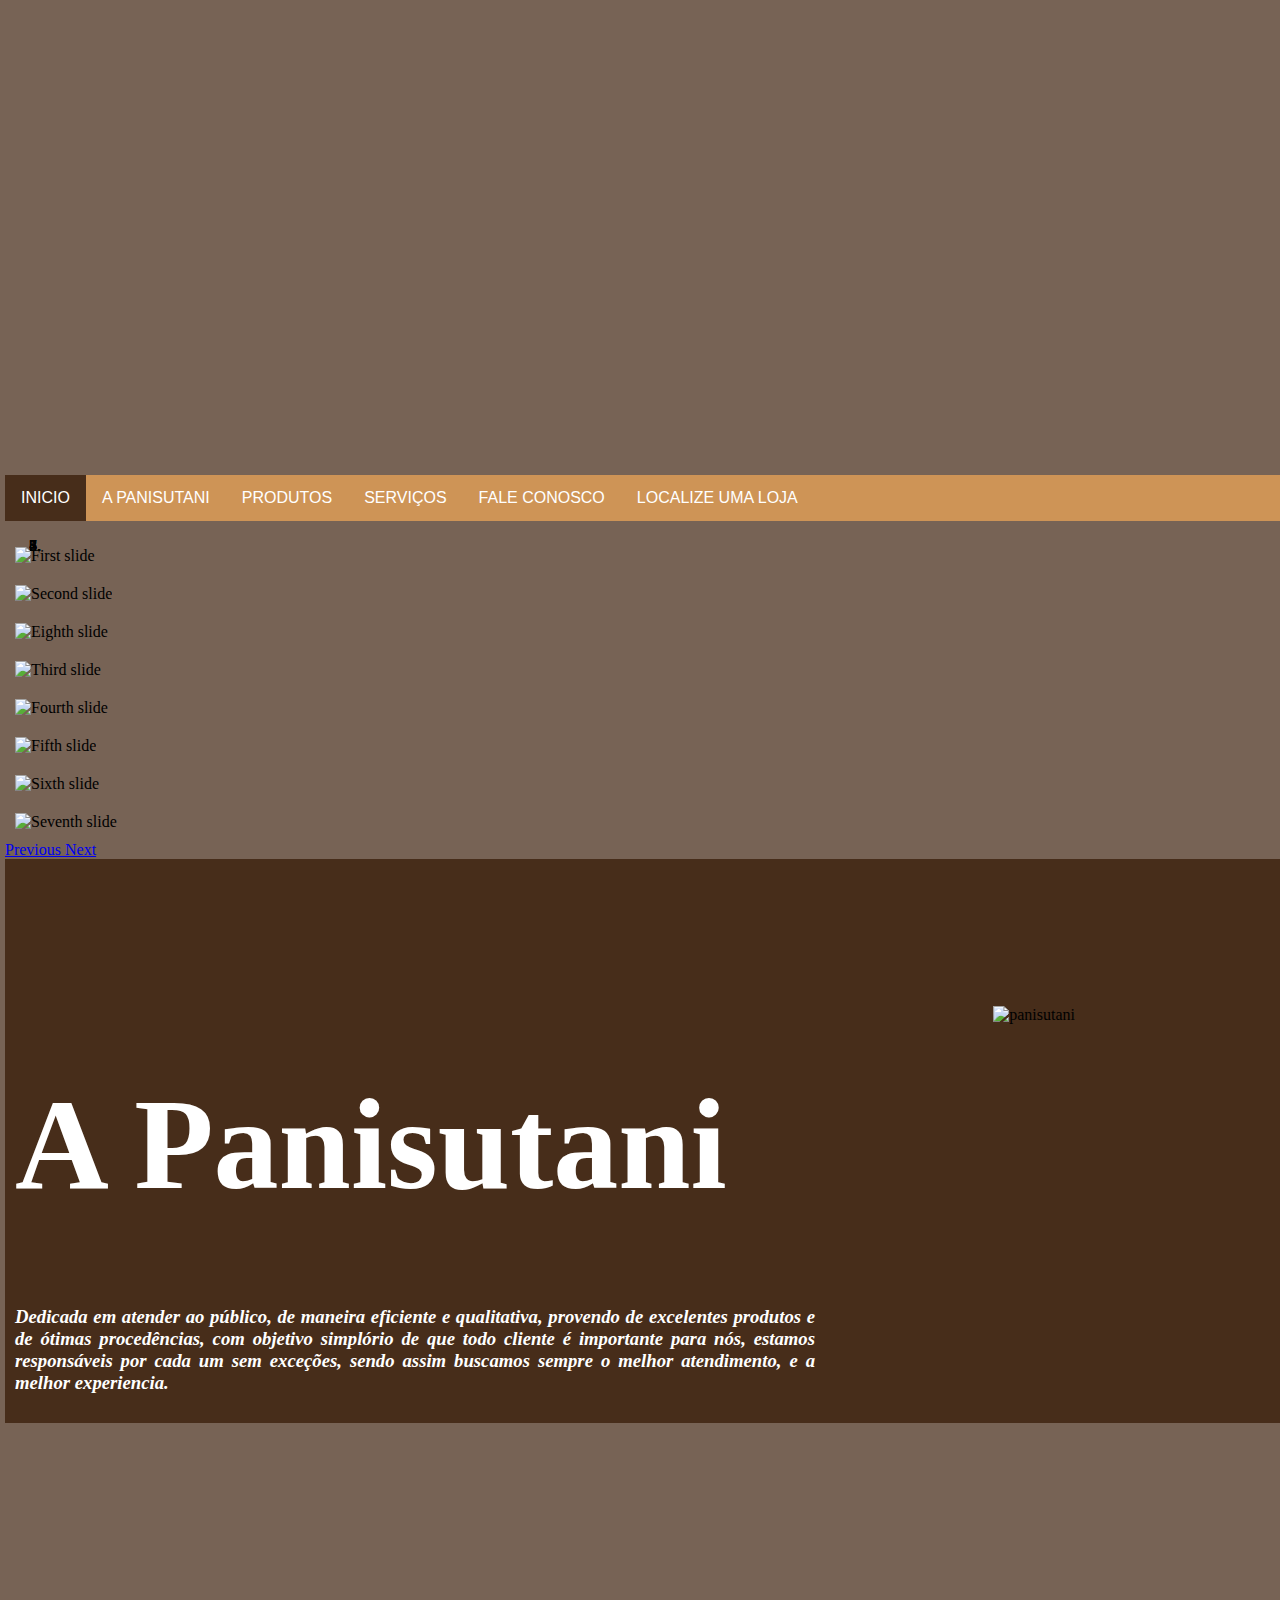
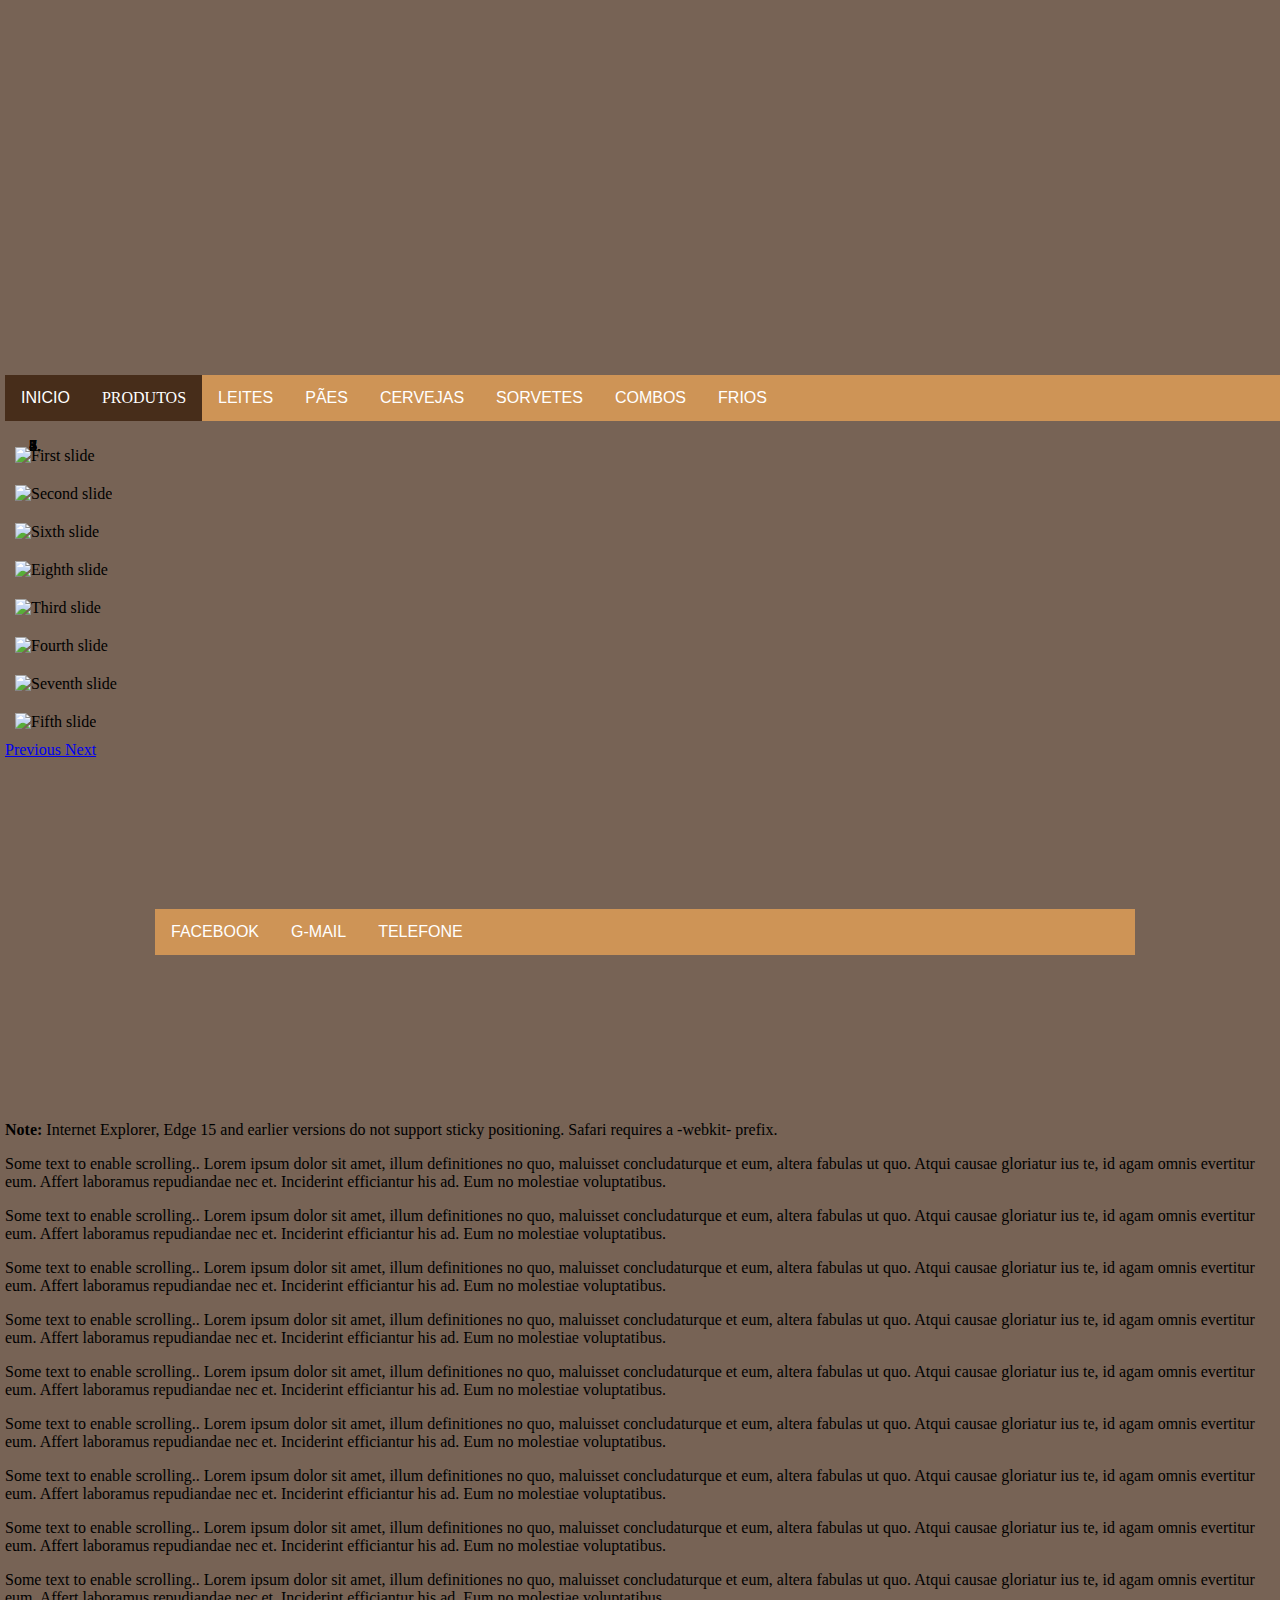
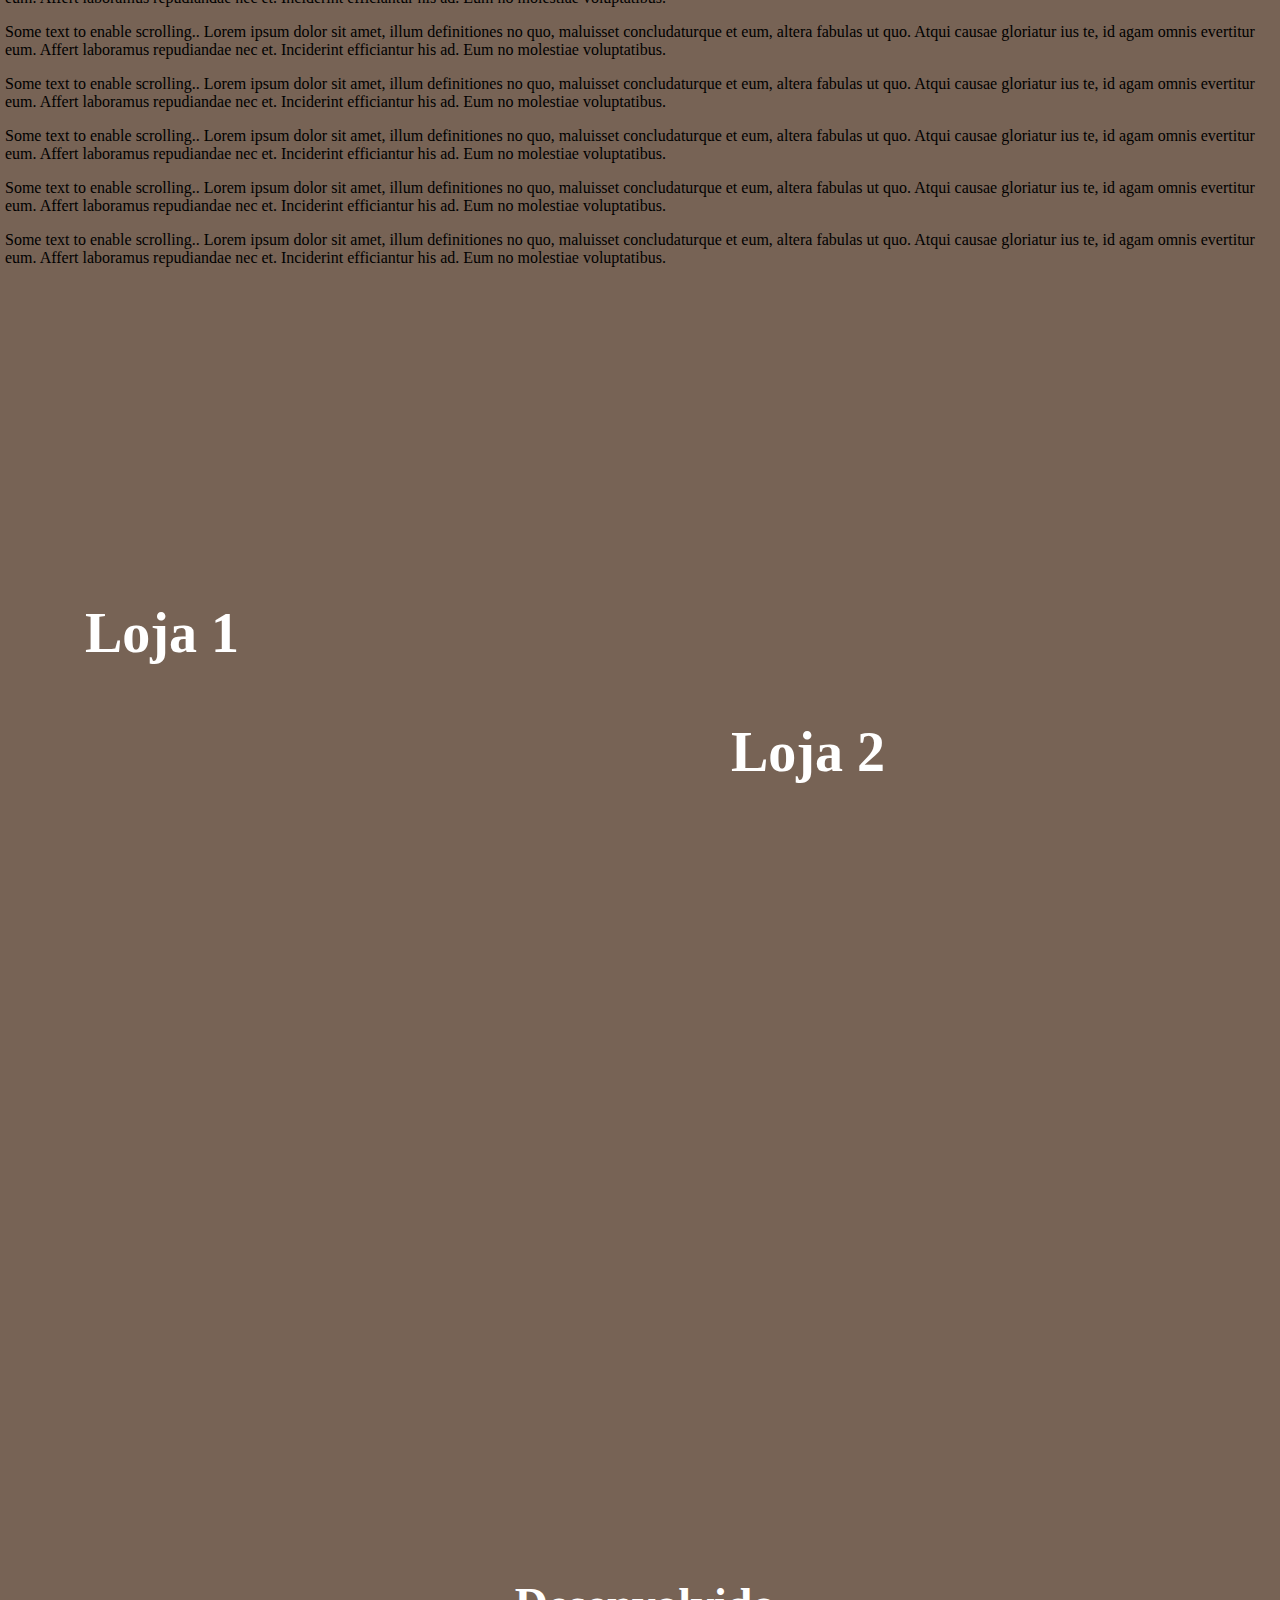
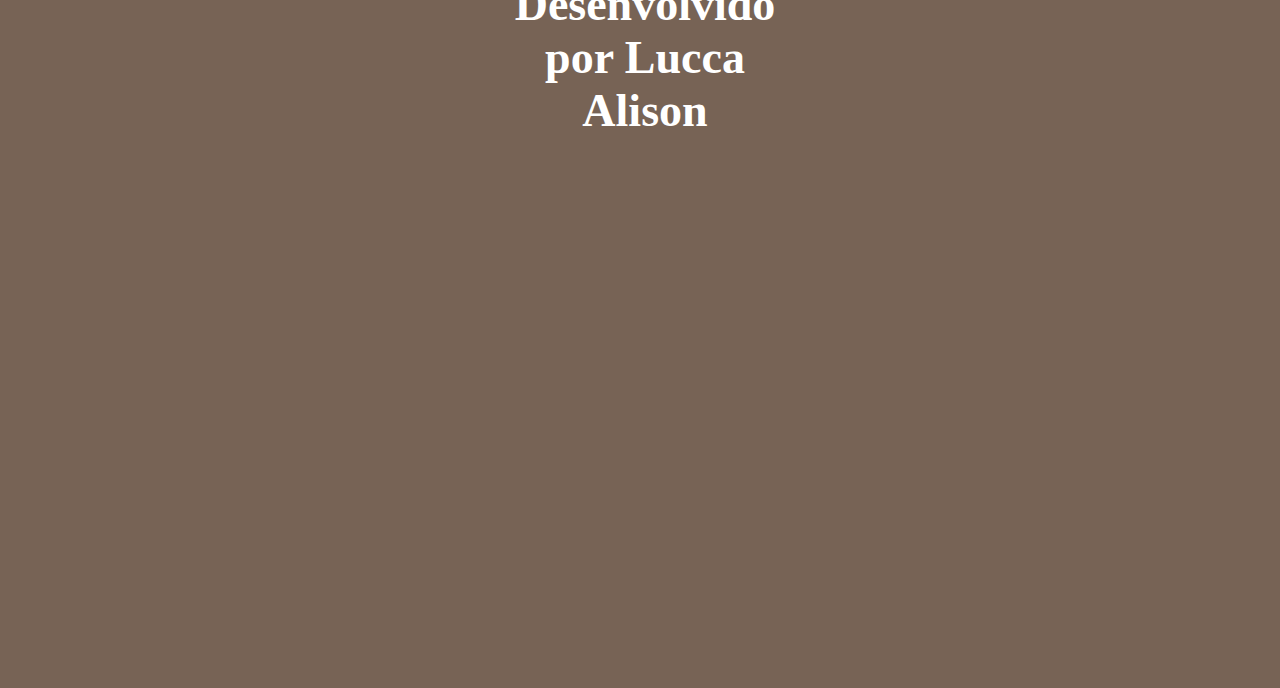
==== principal.html @ f4f851d5 "Create principal.html" ====
<!DOCTYPE html>
<html lang="pt-br">

<head>
    <meta charset="UTF-8">
    <title>PDV D.B.S</title>
    <meta name="viewport" content="width=device-width, initial-scale=1, shrink-to-fit=no">
    <link rel="stylesheet" href="https://stackpath.bootstrapcdn.com/bootstrap/4.1.3/css/bootstrap.min.css" integrity="sha384-MCw98/SFnGE8fJT3GXwEOngsV7Zt27NXFoaoApmYm81iuXoPkFOJwJ8ERdknLPMO" crossorigin="anonymous">
    <style>
.icones-sociais{
    position: fixed;
    bottom: 0;
    right: 0;
}
 
.icones-sociais li {
    display: inline-block;
}
 
.icones-sociais a {
    width: 64px;
    height: 64px;
    display: block;
    text-indent: -99999px;
}
 
.facebook {
    background-image: url('imagens/facebook.png');
}
 
.github {
    background-image: url('imagens/github.png');
}
 
.twitter {
     background-image: url('imagens/twitter.png');
}
 
.linkedin {
    background-image: url('imagens/linkedin.png');
}
        @font-face {
            font-family: allura;
            src: url(allura-regular-webfont.woff);
        }

        .fonte_allura {
            font-family: allura;
            font-size: 130px;
            font-weight: 900;
            color: #FFF;
            text-align: left;
            width: auto;
        }

        body {
            background-color: #472d1abd;
        }

        .w-101 {
            width: 50% !important;
            height: 100% !important;
            align-items: center;
            margin-left: auto;
            margin-right: auto;
            padding: 10px;
        }

        .header1 {
            padding: 250px 0 220px;
            background-image: url('imagens/testeira.jpeg');
            overflow: hidden;
            color: #FFF;
            background-repeat: no-repeat;
            background-size: cover;
            background-position: center;
            position: relative;
            font-size: 16px;
        }

        .ul {
            list-style-type: none;
            margin: 0;
            padding: 0;
            overflow: hidden;
            background-color: #ce9456;
            position: -webkit-sticky;
            /* Safari */
            position: sticky;
            top: 0;
            z-index: 16;
        }

        li {
            float: left;
        }

        li a {
            display: block;
            color: white;
            text-align: center;
            padding: 14px 16px;
            text-decoration: none;
            text-transform: uppercase;
            font-family: 'Lato', "Helvetica Neue", "Helvetica", Helvetica, Arial, sans-serif;

        }

        li a:hover {
            background-color: #472d1a;
            text-decoration: none;
            color: #ce9456;
        }

        .active1 {
            background-color: #472d1a;
        }

    </style>
</head>

<body style="width: 100%;
 margin: auto;
  padding: 5px;">

    <div class="header header1" id="Inicio" style="position: sticky;">

    </div>

    <ul class="ul">
        <li><a class="active1" href="#Inicio">Inicio</a></li>
        <li><a href="#pani">A Panisutani</a></li>
        <li><a href="#prod">Produtos</a></li>
        <li><a href="#serv">Serviços</a></li>
        <li><a href="#contato">Fale Conosco</a></li>
        <li><a href="#local">Localize uma Loja</a></li>
    </ul>

    <div id="carouselExampleIndicators" class="carousel slide" data-ride="carousel">
        <ol class="carousel-indicators">
            <li data-target="#carouselExampleIndicators" data-slide-to="0" class="active"></li>
            <li data-target="#carouselExampleIndicators" data-slide-to="1"></li>
            <li data-target="#carouselExampleIndicators" data-slide-to="2"></li>
            <li data-target="#carouselExampleIndicators" data-slide-to="3"></li>
            <li data-target="#carouselExampleIndicators" data-slide-to="4"></li>
            <li data-target="#carouselExampleIndicators" data-slide-to="5"></li>
            <li data-target="#carouselExampleIndicators" data-slide-to="6"></li>
            <li data-target="#carouselExampleIndicators" data-slide-to="7"></li>
        </ol>
        <div class="carousel-inner">
            <div class="carousel-item active">
                <img class="d-block w-101" src="imagens/bolo.jpeg" alt="First slide">
            </div>
            <div class="carousel-item">
                <img class="d-block w-101" src="imagens/cappuccino.jpeg" alt="Second slide">
            </div>
            <div class="carousel-item">
                <img class="d-block w-101" src="imagens/pao2.jpeg" alt="Eighth slide">
            </div>
            <div class="carousel-item">
                <img class="d-block w-101" src="imagens/dunuts.jpeg" alt="Third slide">
            </div>
            <div class="carousel-item">
                <img class="d-block w-101" src="imagens/mortadela.jpeg" alt="Fourth slide">
            </div>
            <div class="carousel-item">
                <img class="d-block w-101" src="imagens/belem.jpeg" alt="Fifth slide">
            </div>
            <div class="carousel-item">
                <img class="d-block w-101" src="imagens/cafebelem.jpeg" alt="Sixth slide">
            </div>
            <div class="carousel-item">
                <img class="d-block w-101" src="imagens/pao.jpeg" alt="Seventh slide">
            </div>
        </div>
        <a class="carousel-control-prev" href="#carouselExampleIndicators" role="button" data-slide="prev">
            <span class="carousel-control-prev-icon" aria-hidden="true"></span>
            <span class="sr-only">Previous</span>
        </a>
        <a class="carousel-control-next" href="#carouselExampleIndicators" role="button" data-slide="next">
            <span class="carousel-control-next-icon" aria-hidden="true"></span>
            <span class="sr-only">Next</span>
        </a>
    </div>
    <div style="background-color: #472d1a; padding: 10px" id="pani">
        <h1 class="fonte_allura" style="margin-top: 200px;">A Panisutani</h1>
        <img src="imagens/paoqueijo.jpg" alt="panisutani" style="float: right; margin-top: -300px;margin-right: 200px">
        <h3 style="color: #FFF; font-style: italic; font-weight: 600; text-align: justify;width: 800px">
            Dedicada em atender ao público, de maneira eficiente e qualitativa, provendo de excelentes produtos e de ótimas procedências, com objetivo simplório de que todo cliente é importante para nós, estamos responsáveis por cada um sem exceções, sendo assim buscamos sempre o melhor atendimento, e a melhor experiencia.</h3>
    </div>
    <div style="padding-top: 500px ">
        <div id="prod" style="padding-top: 52px">
            <ul style="list-style-type: none;margin: 0;padding: 0;overflow: hidden;background-color: #ce9456;
            position: static;
            /* Safari */
            position: static;">
                <li><a class="active1" href="#Inicio">Inicio</a></li>
                <li class="active1" style="display: block;color: white;text-align: center;padding: 14px 16px;text-decoration: none;text-transform: uppercase;">Produtos</li>
                <li><a href="#leites">Leites</a></li>
                <li><a href="#paes">Pães</a></li>
                <li><a href="#cervejas">Cervejas</a></li>
                <li><a href="#sorvetes">Sorvetes</a></li>
                <li><a href="#combos">Combos</a></li>
                <li><a href="#frios">Frios</a></li>
            </ul>
            <div style="top: 52px">
                <div id="carouselExampleIndicators" class="carousel slide" data-ride="carousel">
                    <ol class="carousel-indicators">
                        <li data-target="#carouselExampleIndicators" data-slide-to="0" class="active"></li>
                        <li data-target="#carouselExampleIndicators" data-slide-to="1"></li>
                        <li data-target="#carouselExampleIndicators" data-slide-to="2"></li>
                        <li data-target="#carouselExampleIndicators" data-slide-to="3"></li>
                        <li data-target="#carouselExampleIndicators" data-slide-to="4"></li>
                        <li data-target="#carouselExampleIndicators" data-slide-to="5"></li>
                        <li data-target="#carouselExampleIndicators" data-slide-to="6"></li>
                        <li data-target="#carouselExampleIndicators" data-slide-to="7"></li>
                    </ol>
                    <div class="carousel-inner">
                        <div class="carousel-item active" id="cervejas">
                            <img class="d-block w-101" src="imagens/cerveja.jpg" alt="First slide">
                        </div>
                        <div class="carousel-item" id="combos">
                            <img class="d-block w-101" src="imagens/combo.jpg" alt="Second slide">
                        </div>
                        <div class="carousel-item">
                            <img class="d-block w-101" src="imagens/ovomaltine.jpg" alt="Sixth slide">
                        </div>
                        <div class="carousel-item" id="leites">
                            <img class="d-block w-101" src="imagens/leite.jpg" alt="Eighth slide">
                        </div>
                        <div class="carousel-item">
                            <img class="d-block w-101" src="imagens/leite1.jpg" alt="Third slide">
                        </div>
                        <div class="carousel-item" id="frios">
                            <img class="d-block w-101" src="imagens/mortadela.jpeg" alt="Fourth slide">
                        </div>
                        <div class="carousel-item">
                            <img class="d-block w-101" src="imagens/presunto.jpg" alt="Seventh slide">
                        </div>
                        <div class="carousel-item">
                            <img class="d-block w-101" src="imagens/ovo.jpg" alt="Fifth slide">
                        </div>
                    </div>
                    <a class="carousel-control-prev" href="#carouselExampleIndicators" role="button" data-slide="prev">
                        <span class="carousel-control-prev-icon" aria-hidden="true"></span>
                        <span class="sr-only">Previous</span>
                    </a>
                    <a class="carousel-control-next" href="#carouselExampleIndicators" role="button" data-slide="next">
                        <span class="carousel-control-next-icon" aria-hidden="true"></span>
                        <span class="sr-only">Next</span>
                    </a>
                </div>
            </div>
        </div>
    </div>

 
<nav style="padding: 150px;" id="contato">
    <ul style="list-style-type: none;margin: 0;padding: 0;overflow: hidden;background-color: #ce9456;
            position: static;" >
        <li>
            <a href="https://www.facebook.com/panisutani/">
                Facebook
            </a>
        </li>
        <li>
            <a href="">
                G-mail
            </a>
        </li>
        <li>
            <a href="">
                Telefone
            </a>
        </li>
    </ul>
</nav>
    <p><strong>Note:</strong> Internet Explorer, Edge 15 and earlier versions do not support sticky positioning. Safari requires a -webkit- prefix.</p>
    <p>Some text to enable scrolling.. Lorem ipsum dolor sit amet, illum definitiones no quo, maluisset concludaturque et eum, altera fabulas ut quo. Atqui causae gloriatur ius te, id agam omnis evertitur eum. Affert laboramus repudiandae nec et. Inciderint efficiantur his ad. Eum no molestiae voluptatibus.</p>
    <p>Some text to enable scrolling.. Lorem ipsum dolor sit amet, illum definitiones no quo, maluisset concludaturque et eum, altera fabulas ut quo. Atqui causae gloriatur ius te, id agam omnis evertitur eum. Affert laboramus repudiandae nec et. Inciderint efficiantur his ad. Eum no molestiae voluptatibus.</p>
    <p>Some text to enable scrolling.. Lorem ipsum dolor sit amet, illum definitiones no quo, maluisset concludaturque et eum, altera fabulas ut quo. Atqui causae gloriatur ius te, id agam omnis evertitur eum. Affert laboramus repudiandae nec et. Inciderint efficiantur his ad. Eum no molestiae voluptatibus.</p>
    <p>Some text to enable scrolling.. Lorem ipsum dolor sit amet, illum definitiones no quo, maluisset concludaturque et eum, altera fabulas ut quo. Atqui causae gloriatur ius te, id agam omnis evertitur eum. Affert laboramus repudiandae nec et. Inciderint efficiantur his ad. Eum no molestiae voluptatibus.</p>
    <p>Some text to enable scrolling.. Lorem ipsum dolor sit amet, illum definitiones no quo, maluisset concludaturque et eum, altera fabulas ut quo. Atqui causae gloriatur ius te, id agam omnis evertitur eum. Affert laboramus repudiandae nec et. Inciderint efficiantur his ad. Eum no molestiae voluptatibus.</p>
    <p>Some text to enable scrolling.. Lorem ipsum dolor sit amet, illum definitiones no quo, maluisset concludaturque et eum, altera fabulas ut quo. Atqui causae gloriatur ius te, id agam omnis evertitur eum. Affert laboramus repudiandae nec et. Inciderint efficiantur his ad. Eum no molestiae voluptatibus.</p>
    <p>Some text to enable scrolling.. Lorem ipsum dolor sit amet, illum definitiones no quo, maluisset concludaturque et eum, altera fabulas ut quo. Atqui causae gloriatur ius te, id agam omnis evertitur eum. Affert laboramus repudiandae nec et. Inciderint efficiantur his ad. Eum no molestiae voluptatibus.</p>
    <p>Some text to enable scrolling.. Lorem ipsum dolor sit amet, illum definitiones no quo, maluisset concludaturque et eum, altera fabulas ut quo. Atqui causae gloriatur ius te, id agam omnis evertitur eum. Affert laboramus repudiandae nec et. Inciderint efficiantur his ad. Eum no molestiae voluptatibus.</p>
    <p>Some text to enable scrolling.. Lorem ipsum dolor sit amet, illum definitiones no quo, maluisset concludaturque et eum, altera fabulas ut quo. Atqui causae gloriatur ius te, id agam omnis evertitur eum. Affert laboramus repudiandae nec et. Inciderint efficiantur his ad. Eum no molestiae voluptatibus.</p>
    <p>Some text to enable scrolling.. Lorem ipsum dolor sit amet, illum definitiones no quo, maluisset concludaturque et eum, altera fabulas ut quo. Atqui causae gloriatur ius te, id agam omnis evertitur eum. Affert laboramus repudiandae nec et. Inciderint efficiantur his ad. Eum no molestiae voluptatibus.</p>
    <p>Some text to enable scrolling.. Lorem ipsum dolor sit amet, illum definitiones no quo, maluisset concludaturque et eum, altera fabulas ut quo. Atqui causae gloriatur ius te, id agam omnis evertitur eum. Affert laboramus repudiandae nec et. Inciderint efficiantur his ad. Eum no molestiae voluptatibus.</p>
    <p>Some text to enable scrolling.. Lorem ipsum dolor sit amet, illum definitiones no quo, maluisset concludaturque et eum, altera fabulas ut quo. Atqui causae gloriatur ius te, id agam omnis evertitur eum. Affert laboramus repudiandae nec et. Inciderint efficiantur his ad. Eum no molestiae voluptatibus.</p>
    <p>Some text to enable scrolling.. Lorem ipsum dolor sit amet, illum definitiones no quo, maluisset concludaturque et eum, altera fabulas ut quo. Atqui causae gloriatur ius te, id agam omnis evertitur eum. Affert laboramus repudiandae nec et. Inciderint efficiantur his ad. Eum no molestiae voluptatibus.</p>
    <p>Some text to enable scrolling.. Lorem ipsum dolor sit amet, illum definitiones no quo, maluisset concludaturque et eum, altera fabulas ut quo. Atqui causae gloriatur ius te, id agam omnis evertitur eum. Affert laboramus repudiandae nec et. Inciderint efficiantur his ad. Eum no molestiae voluptatibus.</p>
    <br id="local">
    <div style="padding: 150px"></div>
    <h6 style="margin-top: 0;margin-left: 80px; color: #FFF; font-size: 56px; font-family: allura;font-weight: 700">Loja 1</h6>
    <iframe src="https://www.google.com/maps/embed?pb=!1m18!1m12!1m3!1d3671.6500117418977!2d-45.592539884416375!3d-23.036619348309646!2m3!1f0!2f0!3f0!3m2!1i1024!2i768!4f13.1!3m3!1m2!1s0x94ccf87b15ad85c1%3A0xc4495783a8220335!2sPaniSutani!5e0!3m2!1spt-BR!2sbr!4v1554435146599!5m2!1spt-BR!2sbr" width="400" height="350" frameborder="0" style="border:0; float: left;margin-left: 80px;" allowfullscreen></iframe>
  
        <h6 style="width: 1606px;text-align: center;margin-top: -75px;color: #FFF; font-size: 56px; font-family: allura;font-weight: 700">Loja 2</h6>
        <iframe src="https://www.google.com/maps/embed?pb=!1m18!1m12!1m3!1d3671.6500117418977!2d-45.592539884416375!3d-23.036619348309646!2m3!1f0!2f0!3f0!3m2!1i1024!2i768!4f13.1!3m3!1m2!1s0x94ccf888b4d075d9%3A0x4d28dcdbdd3dd8ee!2sPaniSutani!5e0!3m2!1spt-BR!2sbr!4v1554434916336!5m2!1spt-BR!2sbr" width="400" height="350" frameborder="0" style="border:0; float: center;margin-left: 260px" allowfullscreen></iframe>
        <h6 style="width: 1544px;text-align: right;margin-top: -431px;color: #FFF; font-size: 56px; font-family: allura;font-weight: 700">Loja 3</h6>
        <iframe src="https://www.google.com/maps/embed?pb=!1m18!1m12!1m3!1d3671.717199214333!2d-45.61807403325268!3d-23.034153601681435!2m3!1f0!2f0!3f0!3m2!1i1024!2i768!4f13.1!3m3!1m2!1s0x94cc57c91da8fe09%3A0x84dd8423bc7cb844!2sAv.+Jo%C4%81o+Ramalho+-+Jardim+Santa+Teresa%2C+Taubat%C3%A9+-+SP%2C+12051-830!5e0!3m2!1spt-BR!2sbr!4v1554437032240!5m2!1spt-BR!2sbr" width="400" height="350" frameborder="0" style="border:0; float: right;margin-right: 80px" allowfullscreen></iframe>
    <div style="padding: 500px">
        <p style="font-family: allura;font-size: 46px;color: #FFF; font-weight: 600;text-align: center">Desenvolvido por Lucca Alison</p>
    </div>
    <script type="application/javascript">
        $('.carousel').carousel({
            interval: 2000
        });

    </script>
    <script src="https://code.jquery.com/jquery-3.3.1.slim.min.js" integrity="sha384-q8i/X+965DzO0rT7abK41JStQIAqVgRVzpbzo5smXKp4YfRvH+8abtTE1Pi6jizo" crossorigin="anonymous"></script>
    <script src="https://cdnjs.cloudflare.com/ajax/libs/popper.js/1.14.3/umd/popper.min.js" integrity="sha384-ZMP7rVo3mIykV+2+9J3UJ46jBk0WLaUAdn689aCwoqbBJiSnjAK/l8WvCWPIPm49" crossorigin="anonymous"></script>
    <script src="https://stackpath.bootstrapcdn.com/bootstrap/4.1.3/js/bootstrap.min.js" integrity="sha384-ChfqqxuZUCnJSK3+MXmPNIyE6ZbWh2IMqE241rYiqJxyMiZ6OW/JmZQ5stwEULTy" crossorigin="anonymous"></script>
</body>

</html>
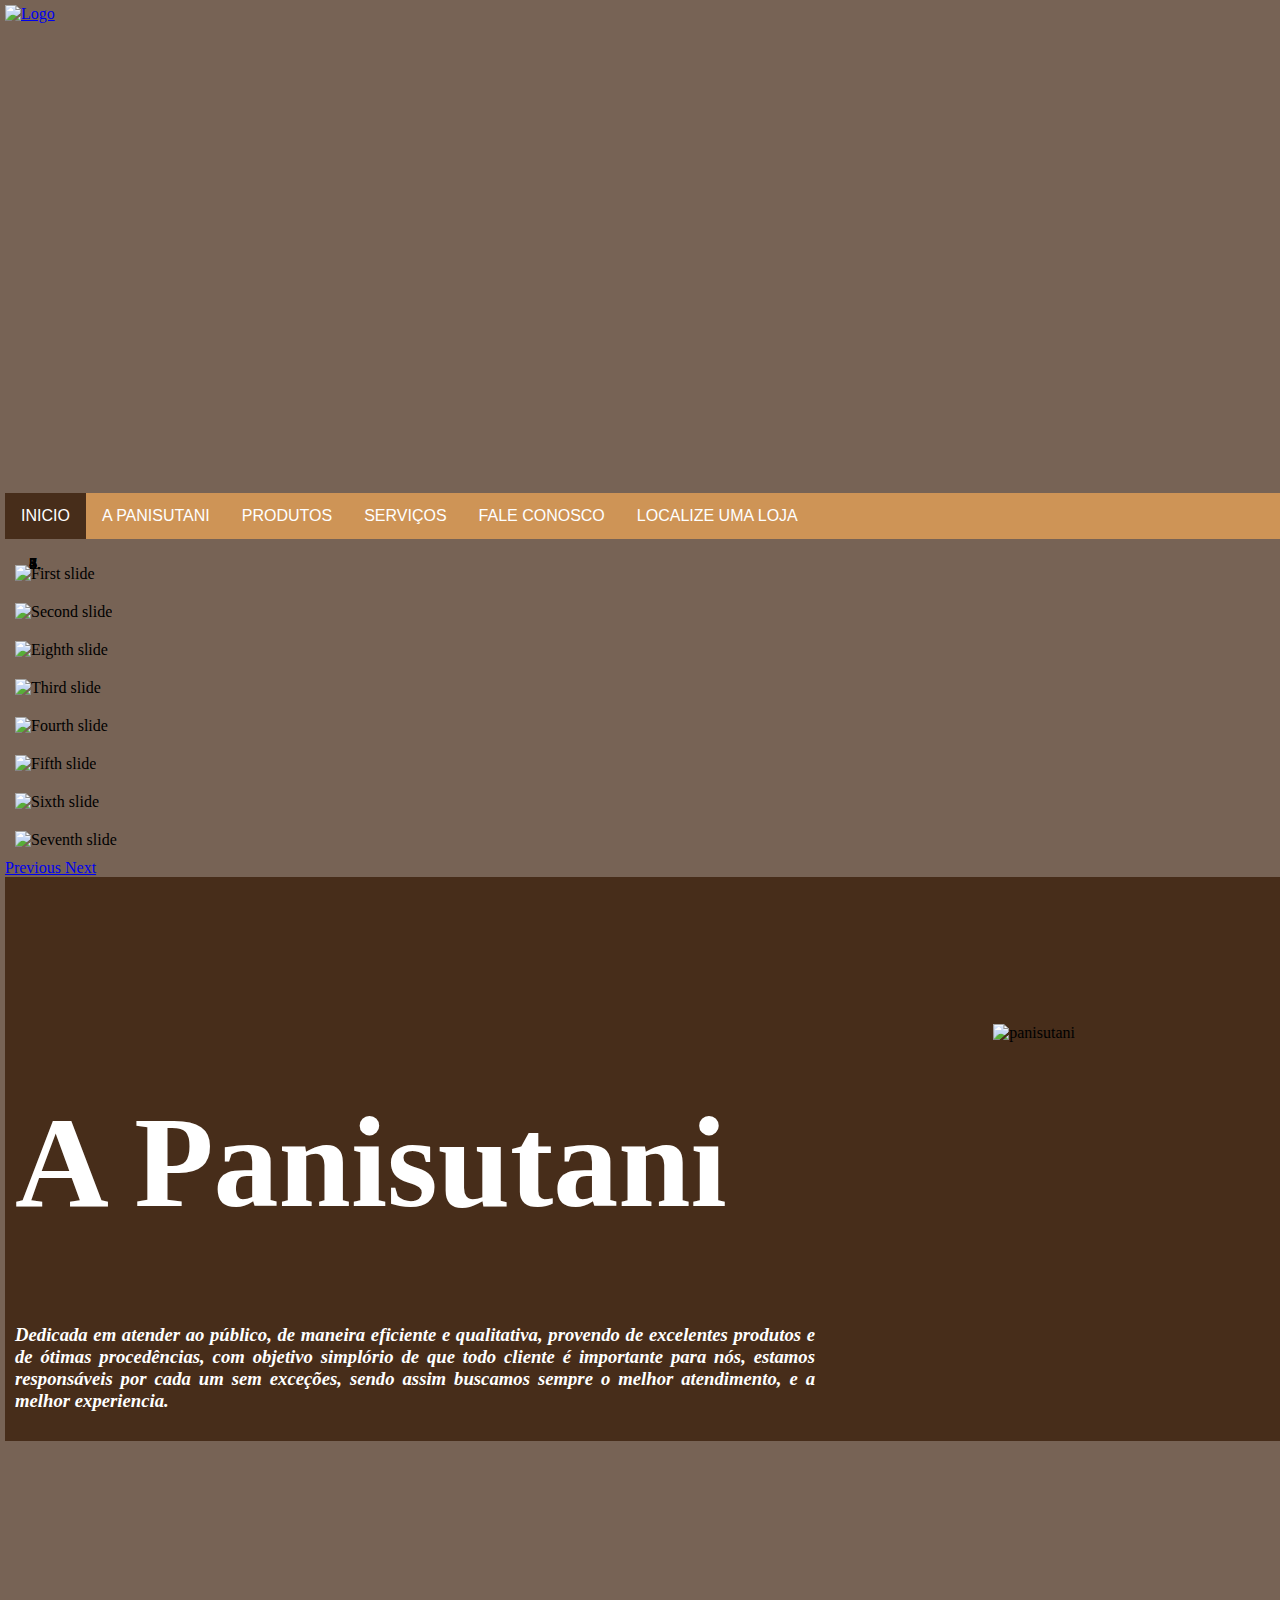
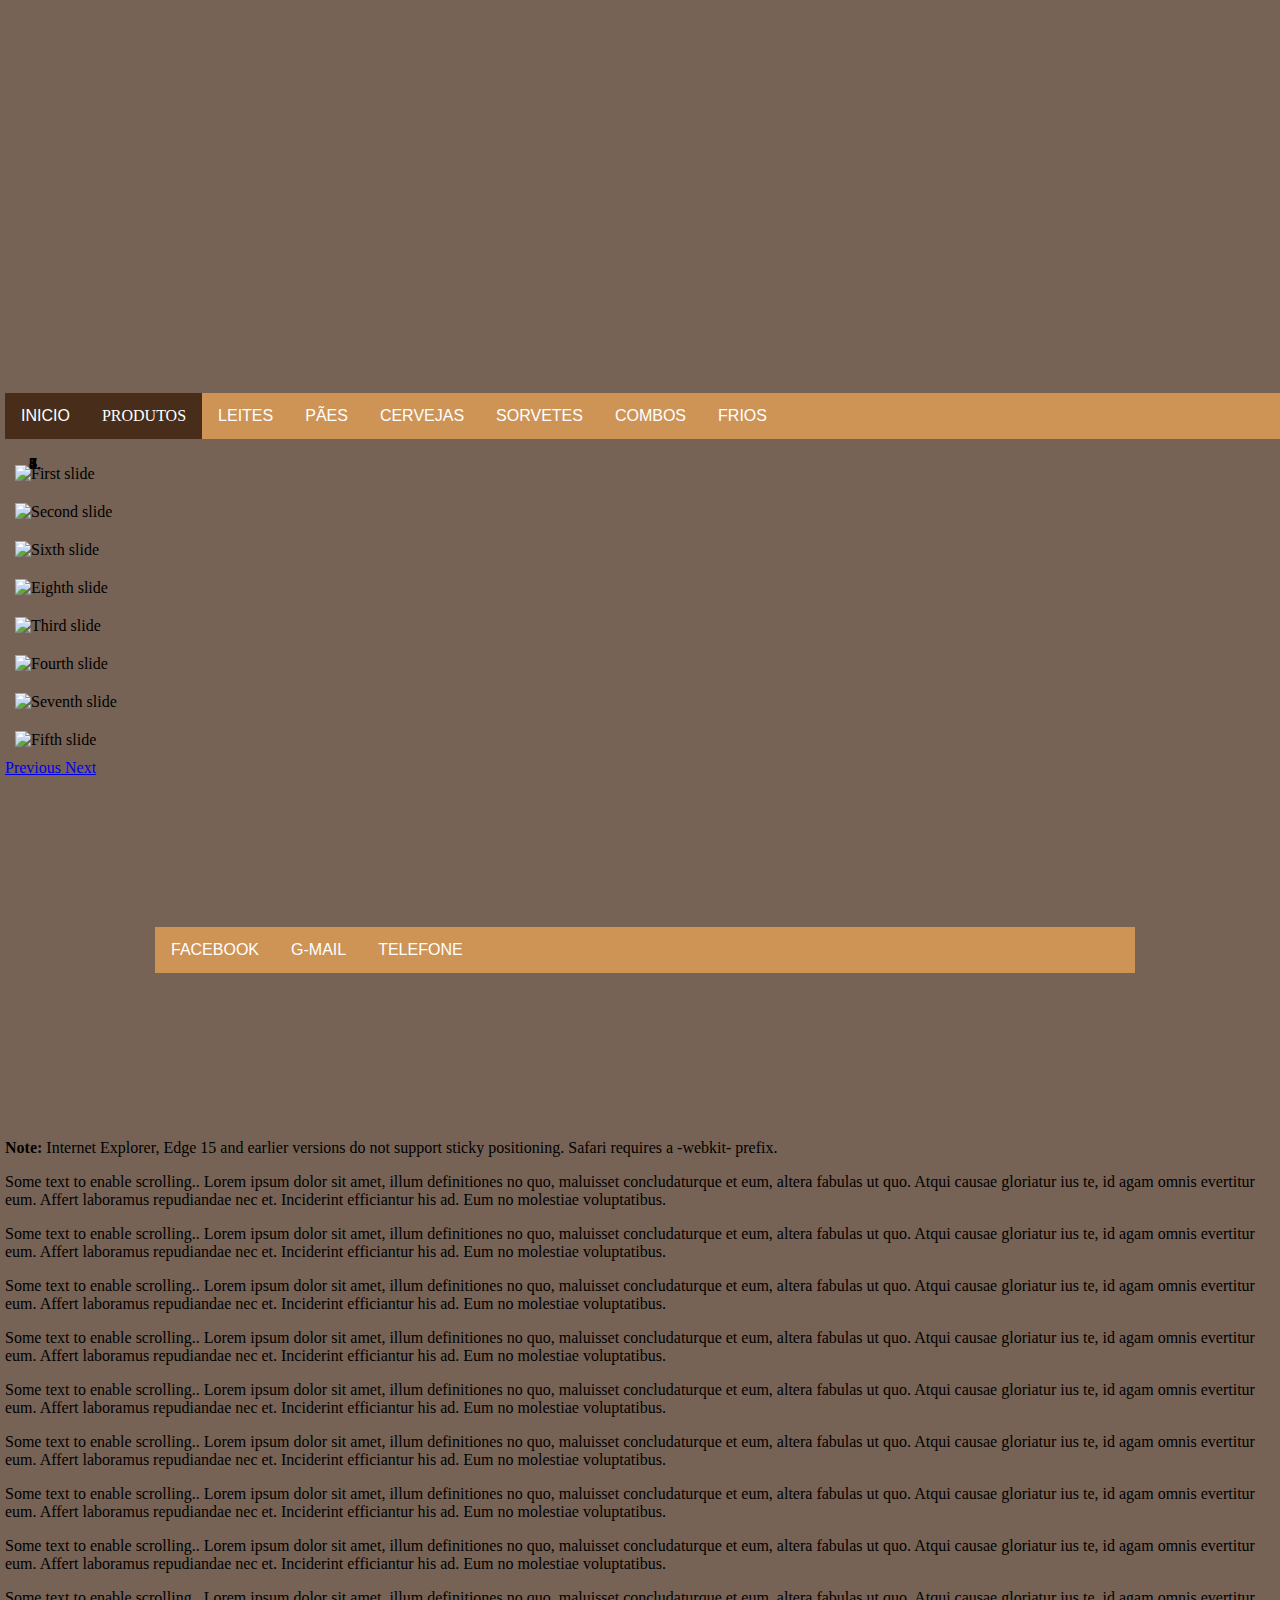
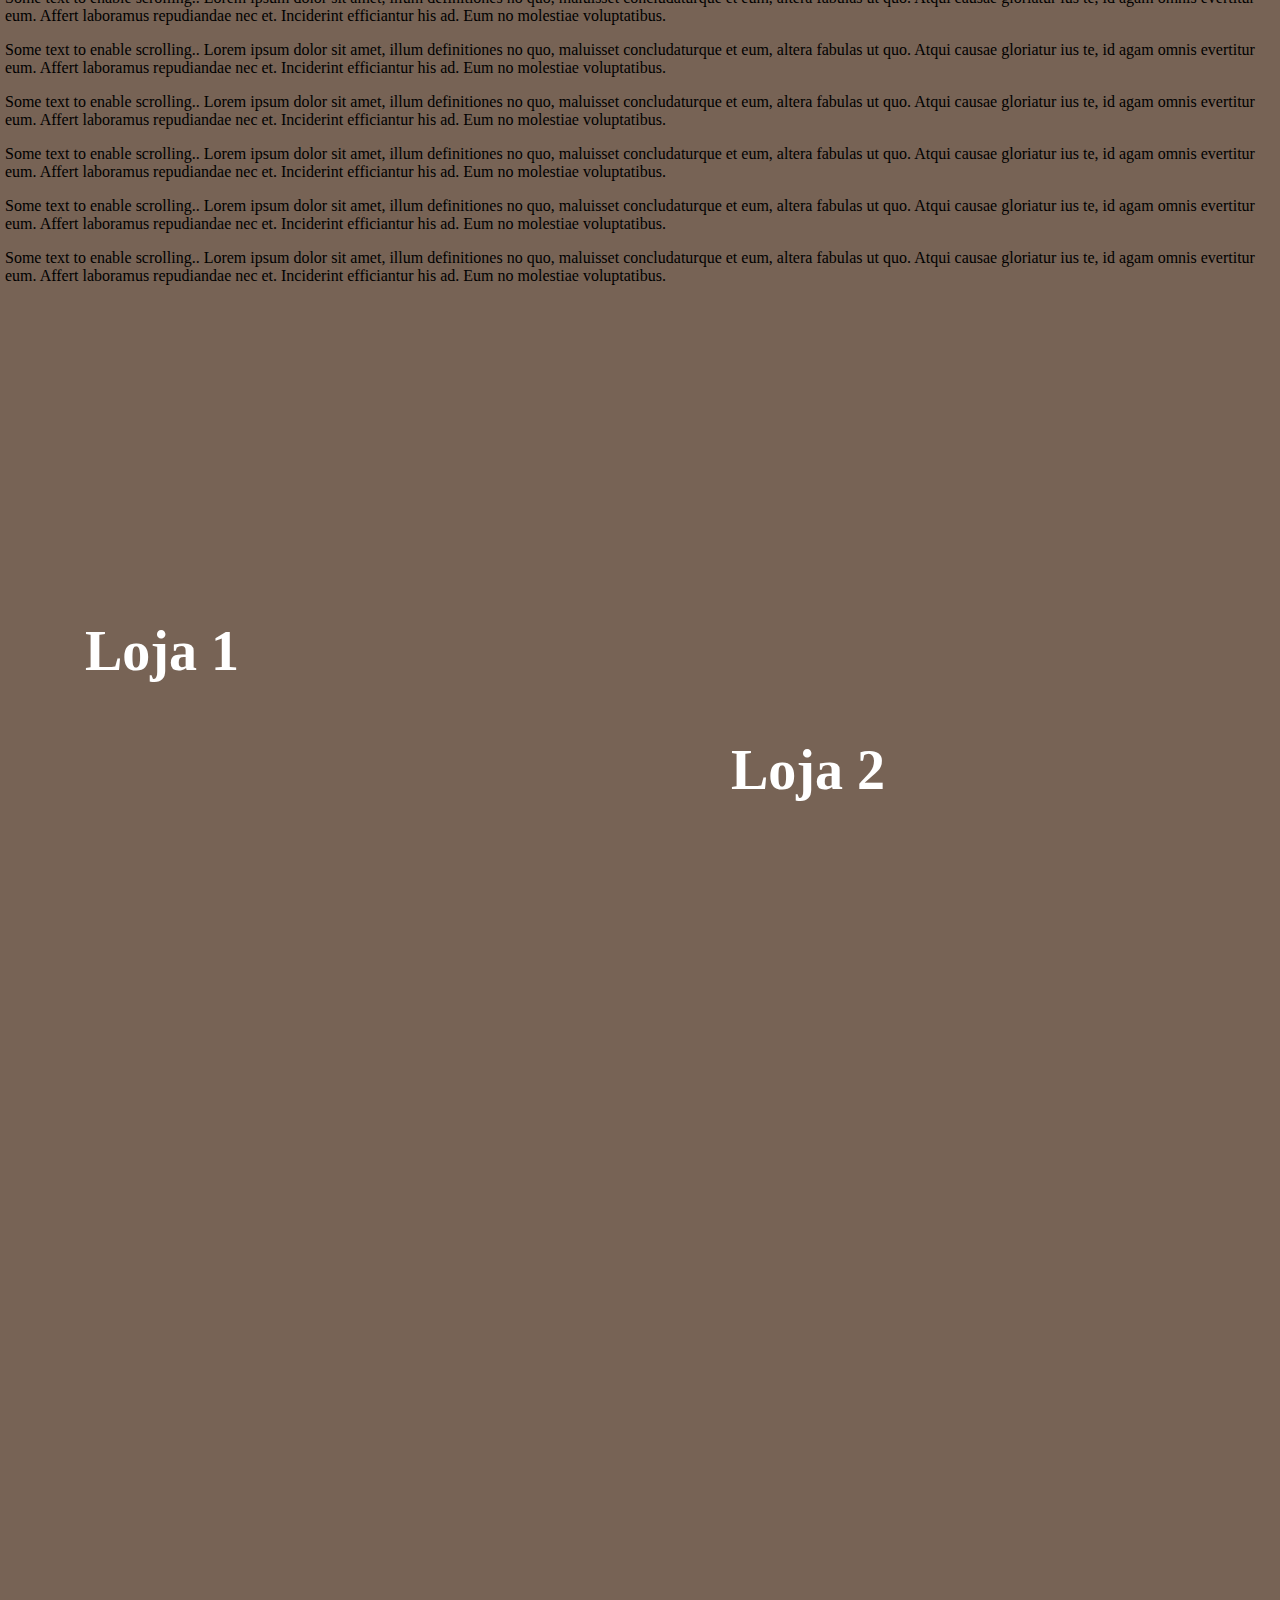
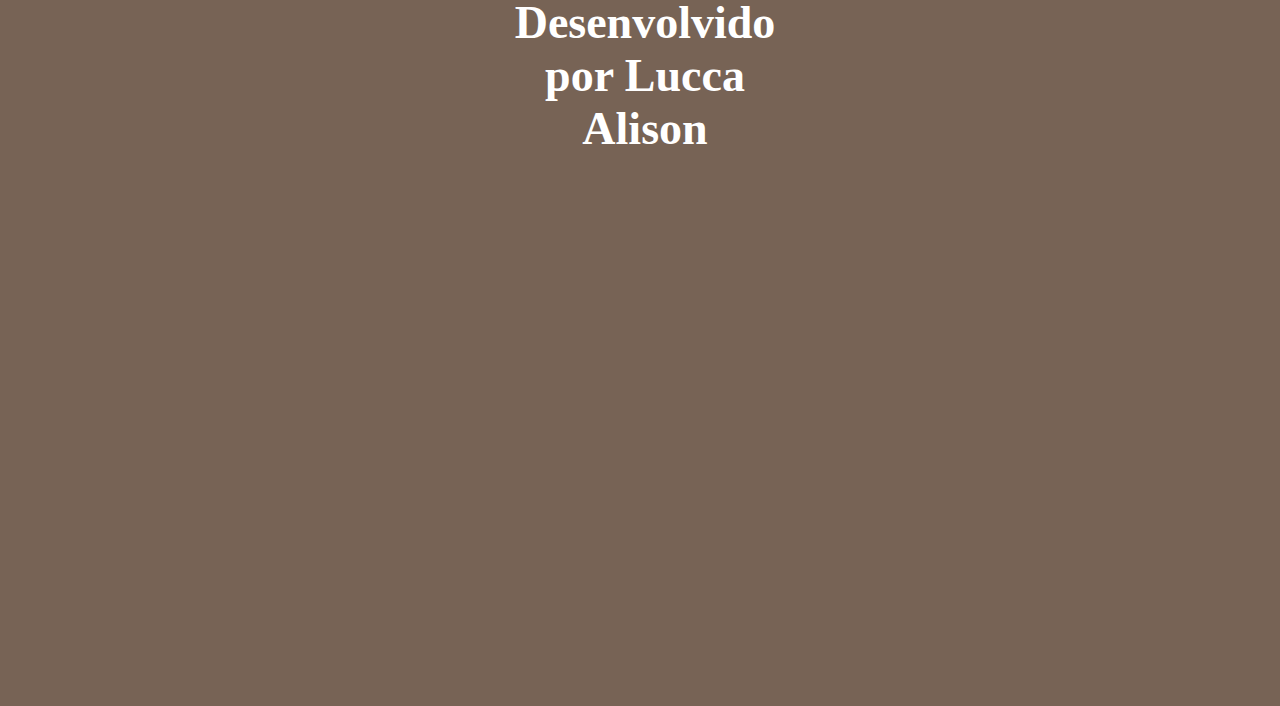
==== commit 4d997ee9: "Update principal.html" ====
--- a/principal.html
+++ b/principal.html
@@ -5,6 +5,9 @@
     <meta charset="UTF-8">
     <title>PDV D.B.S</title>
     <meta name="viewport" content="width=device-width, initial-scale=1, shrink-to-fit=no">
+    <link rel="stylesheet" href="https://example.com/css/main.css">
+    <script type="text/javascript" src="https://example.com/js/main.js"></script>
+    <A HREF="https://www.somesite.com"><IMG SRC="https://www.example.com/logo.jpg" alt="Logo"></a>
     <link rel="stylesheet" href="https://stackpath.bootstrapcdn.com/bootstrap/4.1.3/css/bootstrap.min.css" integrity="sha384-MCw98/SFnGE8fJT3GXwEOngsV7Zt27NXFoaoApmYm81iuXoPkFOJwJ8ERdknLPMO" crossorigin="anonymous">
     <style>
 .icones-sociais{
